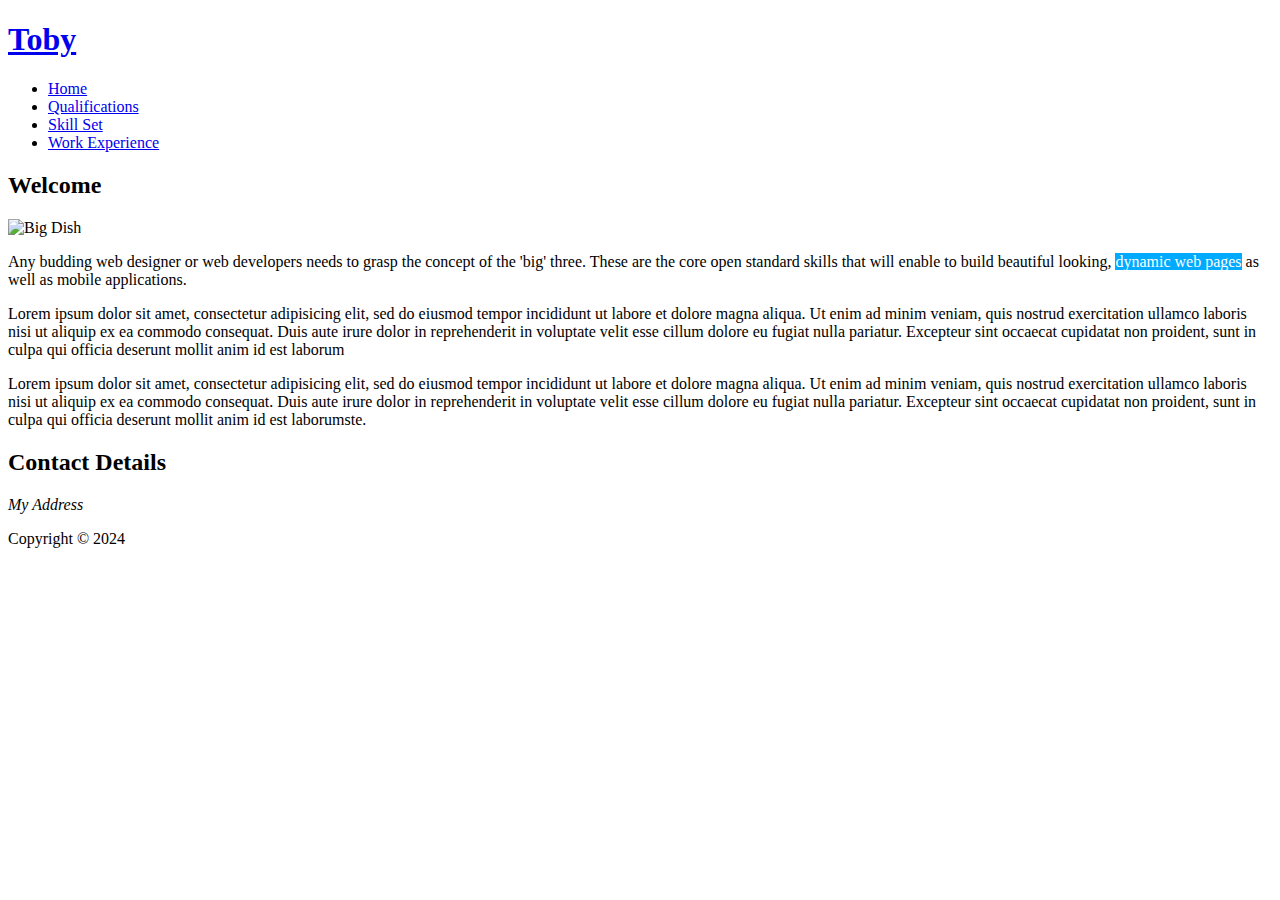
==== index.html @ ac8aeebf "added name to pages, added style" ====
<!DOCTYPE html>
<html>
  <head>
    <meta charset="utf-8" />
    <title>Toby :: About Me</title>
    <link rel="stylesheet" href="styles/main.css">
  </head>
  <body>
    <div class="container">
      <div class="header">
        <div class="logo">
          <h1><a href="#">Toby</a></h1>
        </div>
        <nav>
          <ul>
            <li><a href="index.html">Home</a></li>
            <li><a href="qualifications.html">Qualifications</a></li>
            <li><a href="skill-set.html">Skill Set</a></li>
            <li><a href="work-experience.html">Work Experience</a></li>
          </ul>
        </nav>
      </div>
      <div class="content">
        <div class="section">
          <h2>Welcome</h2>
          <p>
            <img
              src="images/dishOne.jpg"
              alt="Big Dish"
              width="900"
              height="200"
            />
          </p>
          <p class="firstPara">
            Any budding web designer or web developers needs to grasp the
            concept of the 'big' three. These are the core open standard skills
            that will enable to build beautiful looking,
            <span class="highlight">dynamic web pages</span> as well as
            mobile applications.
          </p>
          <p>
            Lorem ipsum dolor sit amet, consectetur adipisicing elit, sed do
            eiusmod tempor incididunt ut labore et dolore magna aliqua. Ut enim
            ad minim veniam, quis nostrud exercitation ullamco laboris nisi ut
            aliquip ex ea commodo consequat. Duis aute irure dolor in
            reprehenderit in voluptate velit esse cillum dolore eu fugiat nulla
            pariatur. Excepteur sint occaecat cupidatat non proident, sunt in
            culpa qui officia deserunt mollit anim id est laborum
          </p>
          <p>
            Lorem ipsum dolor sit amet, consectetur adipisicing elit, sed do
            eiusmod tempor incididunt ut labore et dolore magna aliqua. Ut enim
            ad minim veniam, quis nostrud exercitation ullamco laboris nisi ut
            aliquip ex ea commodo consequat. Duis aute irure dolor in
            reprehenderit in voluptate velit esse cillum dolore eu fugiat nulla
            pariatur. Excepteur sint occaecat cupidatat non proident, sunt in
            culpa qui officia deserunt mollit anim id est laborumste.
          </p>
        </div>
        <div class="sidebar">
          <h2>Contact Details</h2>
          <address>My Address</address>
        </div>
      </div>
      <div id="footer">
        <p>Copyright &copy; 2024</p>
      </div>
    </div>
  </body>
</html>
---- styles/main.css ----
.highlight {
    color: #fff;
    background-color: #0af
}
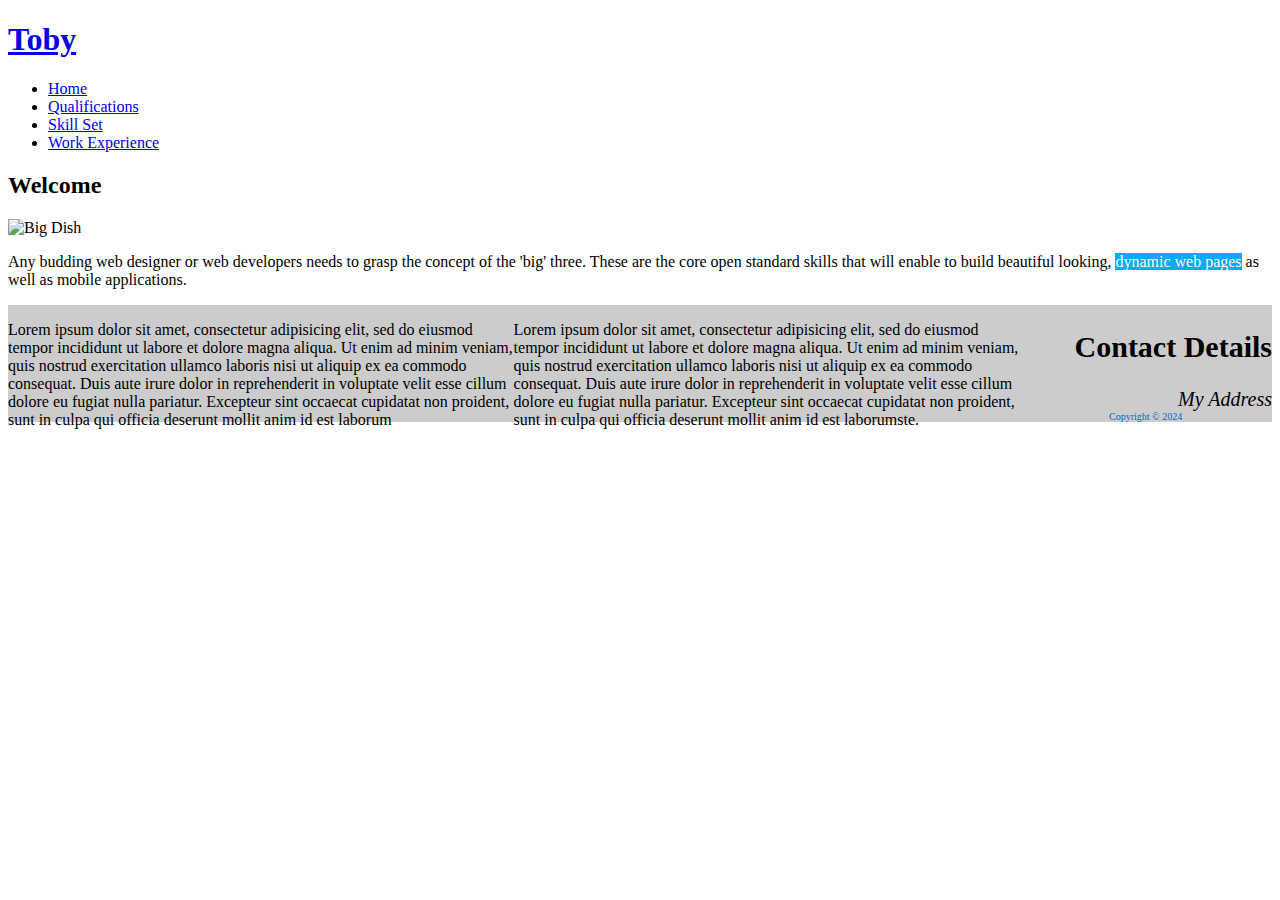
==== commit 23e78e9a: "footer broken" ====
--- a/index.html
+++ b/index.html
@@ -32,39 +32,43 @@
             />
           </p>
           <p class="firstPara">
-            Any budding web designer or web developers needs to grasp the
-            concept of the 'big' three. These are the core open standard skills
-            that will enable to build beautiful looking,
-            <span class="highlight">dynamic web pages</span> as well as
-            mobile applications.
+              Any budding web designer or web developers needs to grasp the
+              concept of the 'big' three. These are the core open standard skills
+              that will enable to build beautiful looking,
+              <span class="highlight">dynamic web pages</span> as well as
+              mobile applications.
           </p>
-          <p>
-            Lorem ipsum dolor sit amet, consectetur adipisicing elit, sed do
-            eiusmod tempor incididunt ut labore et dolore magna aliqua. Ut enim
-            ad minim veniam, quis nostrud exercitation ullamco laboris nisi ut
-            aliquip ex ea commodo consequat. Duis aute irure dolor in
-            reprehenderit in voluptate velit esse cillum dolore eu fugiat nulla
-            pariatur. Excepteur sint occaecat cupidatat non proident, sunt in
-            culpa qui officia deserunt mollit anim id est laborum
-          </p>
-          <p>
-            Lorem ipsum dolor sit amet, consectetur adipisicing elit, sed do
-            eiusmod tempor incididunt ut labore et dolore magna aliqua. Ut enim
-            ad minim veniam, quis nostrud exercitation ullamco laboris nisi ut
-            aliquip ex ea commodo consequat. Duis aute irure dolor in
-            reprehenderit in voluptate velit esse cillum dolore eu fugiat nulla
-            pariatur. Excepteur sint occaecat cupidatat non proident, sunt in
-            culpa qui officia deserunt mollit anim id est laborumste.
-          </p>
-        </div>
-        <div class="sidebar">
-          <h2>Contact Details</h2>
-          <address>My Address</address>
+          <div class = "middle">
+            <div class = "block">
+              <p id = "text1">
+                Lorem ipsum dolor sit amet, consectetur adipisicing elit, sed do
+                eiusmod tempor incididunt ut labore et dolore magna aliqua. Ut enim
+                ad minim veniam, quis nostrud exercitation ullamco laboris nisi ut
+                aliquip ex ea commodo consequat. Duis aute irure dolor in
+                reprehenderit in voluptate velit esse cillum dolore eu fugiat nulla
+                pariatur. Excepteur sint occaecat cupidatat non proident, sunt in
+                culpa qui officia deserunt mollit anim id est laborum
+              </p>
+              <p id = "text2">
+                Lorem ipsum dolor sit amet, consectetur adipisicing elit, sed do
+                eiusmod tempor incididunt ut labore et dolore magna aliqua. Ut enim
+                ad minim veniam, quis nostrud exercitation ullamco laboris nisi ut
+                aliquip ex ea commodo consequat. Duis aute irure dolor in
+                reprehenderit in voluptate velit esse cillum dolore eu fugiat nulla
+                pariatur. Excepteur sint occaecat cupidatat non proident, sunt in
+                culpa qui officia deserunt mollit anim id est laborumste.
+              </p>
+            </div>
+            <div class="sidebar">
+              <h2>Contact Details</h2>
+              <address>My Address</address>
+            </div>
+          </div>
         </div>
       </div>
-      <div id="footer">
-        <p>Copyright &copy; 2024</p>
-      </div>
     </div>
+    <footer>
+      <p>Copyright &copy; 2024</p>
+    </footer>
   </body>
 </html>
--- a/styles/main.css
+++ b/styles/main.css
@@ -1,4 +1,60 @@
 .highlight {
     color: #fff;
-    background-color: #0af
-}+    background-color: #0af;
+}
+
+.firstPara {
+    color: #000;
+}
+
+.middle {
+    width: 100%;
+}
+
+.block {
+    float:left;
+    width:80%;
+    margin: 0 auto;
+}
+
+#text1 {
+    float:left;
+    width: 50%;
+}
+
+#text2 {
+    float:right;
+    width: 50%;
+}
+
+.sidebar {
+    float:right;
+    width: 20%;
+    font-size: 20px;
+    text-align: right;
+}
+
+footer {
+    color: #0066CC;
+    background-color: #CCCCCC;
+    font-size: 10px;
+    text-align: center;
+}
+
+.container {
+  width: 100%;
+  margin: 0 auto;
+}
+
+.quals{
+    border-collapse: collapse;
+}
+.quals th{
+    border:3px solid #ccc;
+    padding:5px;
+}
+.quals td{
+    border:1px solid #ccc;
+    padding:5px;
+}
+
